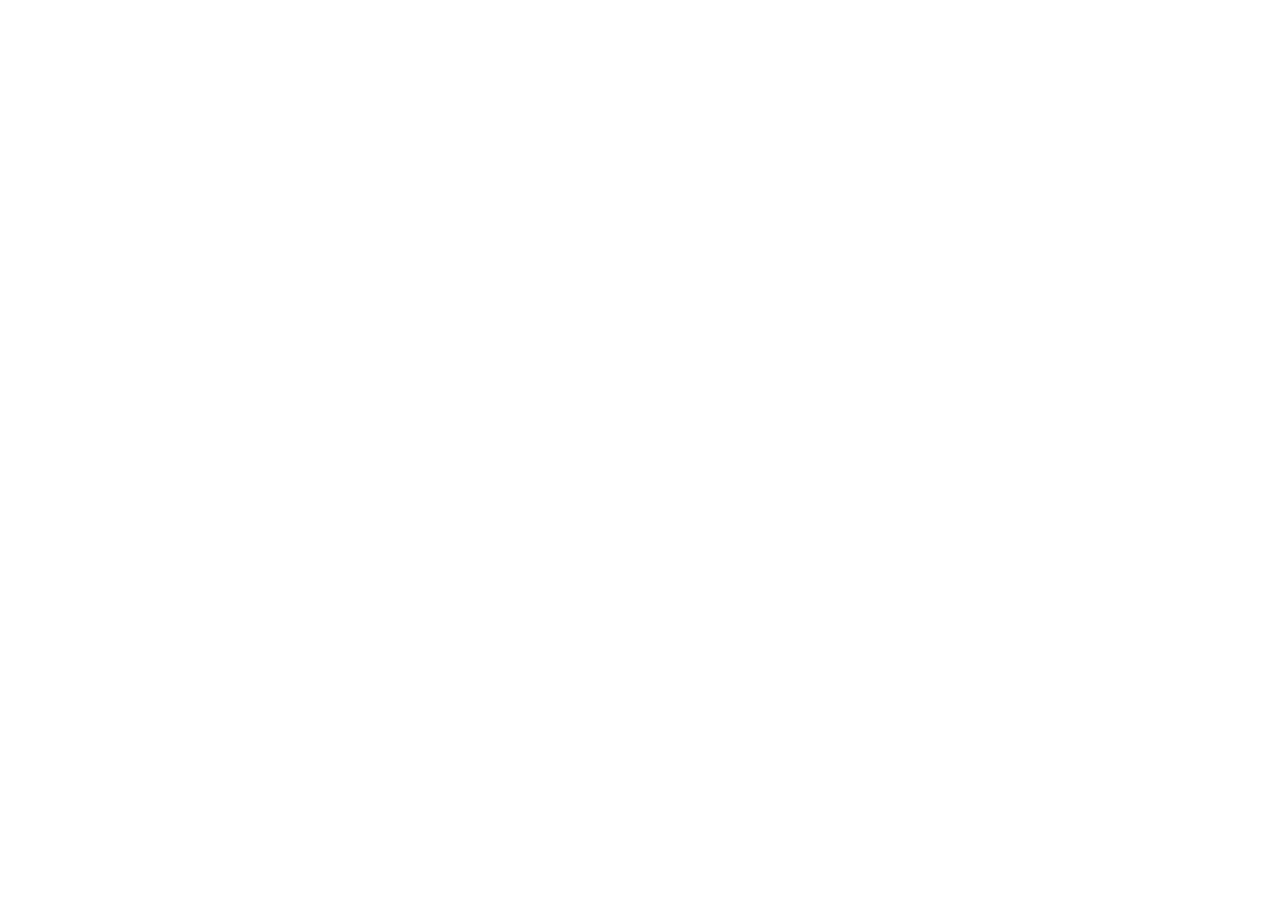
==== admin/index.html @ 51221f82 "Add easy editor" ====
<!doctype html>
<html>
<head>
  <meta charset="utf-8">
  <meta name="viewport" content="width=device-width, initial-scale=1">
  <meta name="robots" content="noindex">
  <title>Content Manager</title>
  <link href="/admin/config.yml" type="text/yaml" rel="cms-config-url">
</head>
<body>
  <script src="https://unpkg.com/@sveltia/cms/dist/sveltia-cms.js" type="module"></script>
</body>
</html>
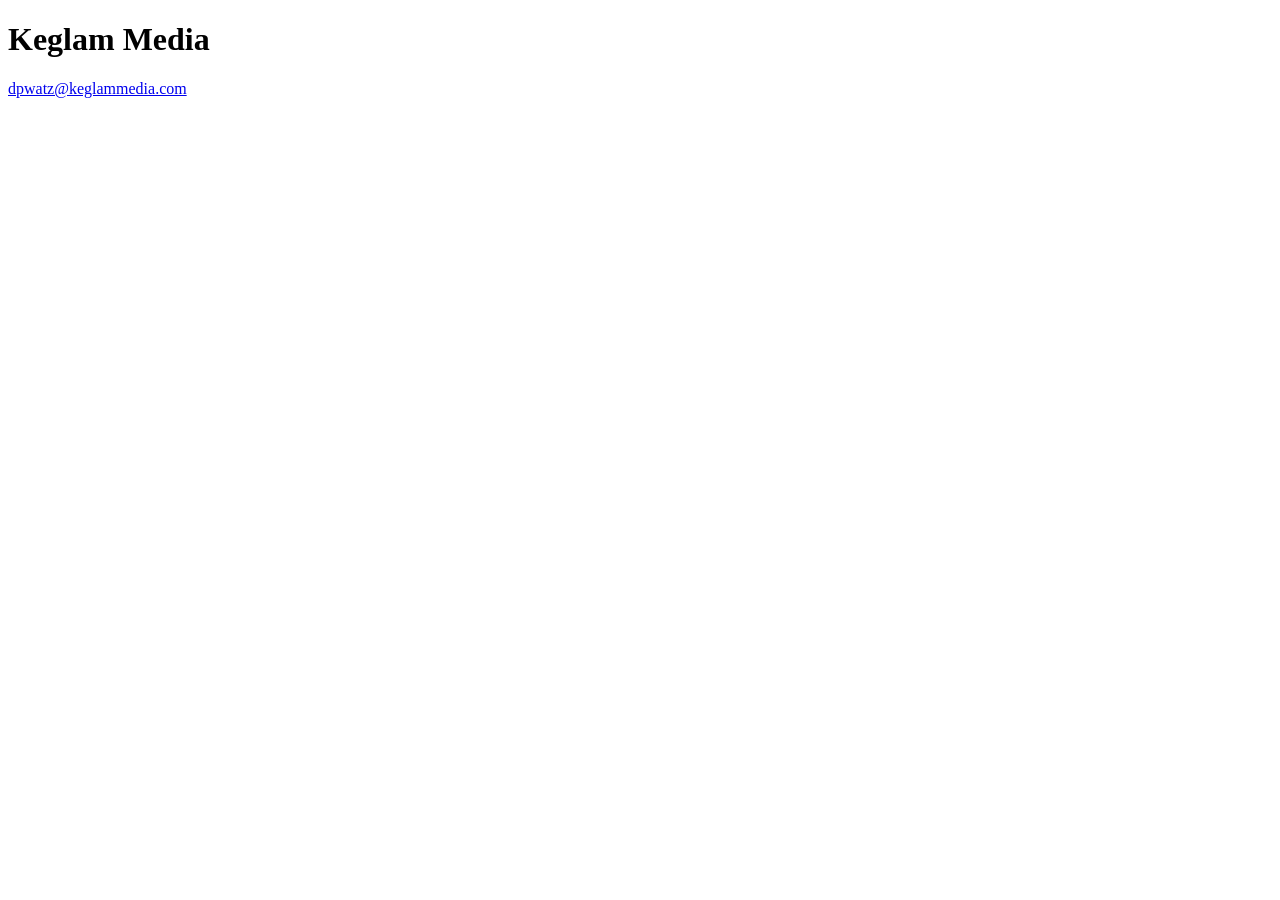
==== commit b8b75ca9: "Refactor index.html for Keglam Media branding Updated the HTML structure and added new elements for " ====
--- a/admin/index.html
+++ b/admin/index.html
@@ -1,13 +1,25 @@
-<!doctype html>
-<html>
+<!DOCTYPE html>
+<html lang="en">
 <head>
-  <meta charset="utf-8">
+  <meta charset="UTF-8">
   <meta name="viewport" content="width=device-width, initial-scale=1">
-  <meta name="robots" content="noindex">
-  <title>Content Manager</title>
-  <link href="/admin/config.yml" type="text/yaml" rel="cms-config-url">
+  <title>Keglam Media</title>
+  <link rel="stylesheet" href="style.css">
 </head>
 <body>
-  <script src="https://unpkg.com/@sveltia/cms/dist/sveltia-cms.js" type="module"></script>
+  <header class="top">
+    <h1>Keglam Media</h1>
+    <a class="contact" href="mailto:dpwatz@keglammedia.com">dpwatz@keglammedia.com</a>
+  </header>
+
+  <div class="layout">
+    <aside id="leftBox" class="side left"></aside>
+    <main id="feed"></main>
+    <aside id="adsCol" class="side right"></aside>
+  </div>
+  <div id="sentinel"></div>
+  <p id="end" hidden>You're all caught up.</p>
+
+  <script src="script.js"></script>
 </body>
-</html>+</html>
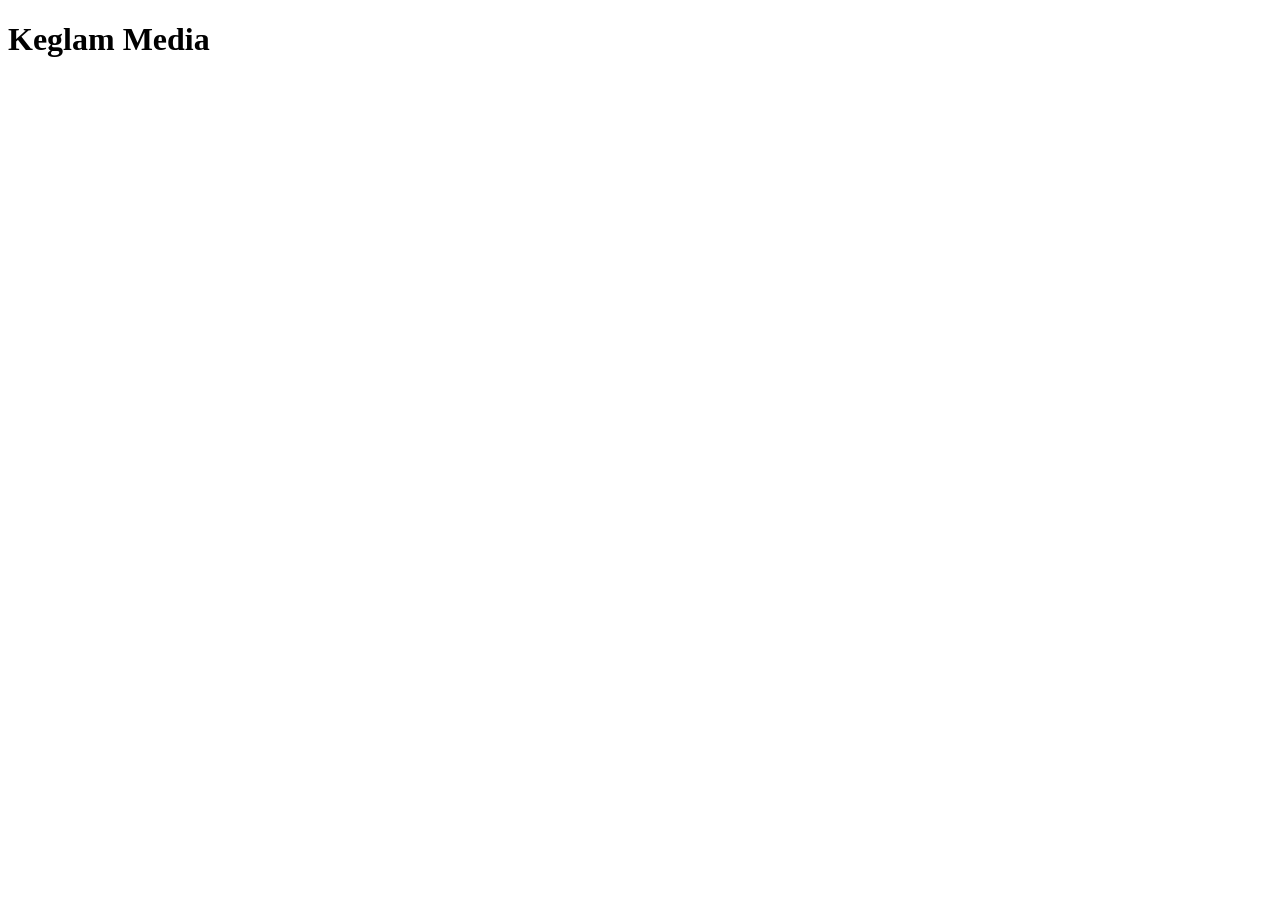
==== commit 78749686: "Remove email link from header Removed contact email link from header." ====
--- a/admin/index.html
+++ b/admin/index.html
@@ -9,7 +9,6 @@
 <body>
   <header class="top">
     <h1>Keglam Media</h1>
-    <a class="contact" href="mailto:dpwatz@keglammedia.com">dpwatz@keglammedia.com</a>
   </header>
 
   <div class="layout">
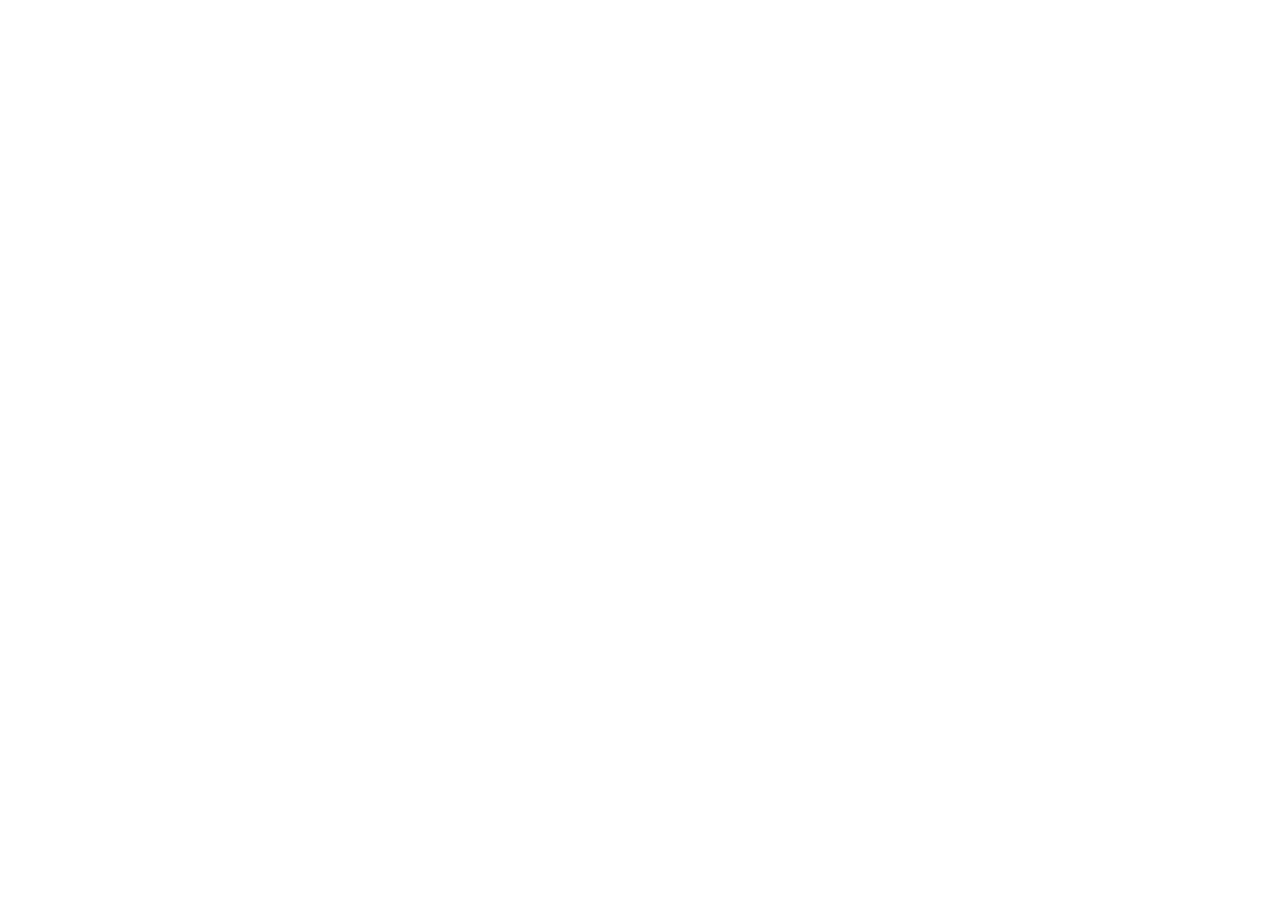
==== commit 43b69e41: "Update index.html" ====
--- a/admin/index.html
+++ b/admin/index.html
@@ -1,24 +1,13 @@
-<!DOCTYPE html>
-<html lang="en">
+<!doctype html>
+<html>
 <head>
-  <meta charset="UTF-8">
+  <meta charset="utf-8">
   <meta name="viewport" content="width=device-width, initial-scale=1">
-  <title>Keglam Media</title>
-  <link rel="stylesheet" href="style.css">
+  <meta name="robots" content="noindex">
+  <title>Content Manager</title>
+  <link href="/admin/config.yml" type="text/yaml" rel="cms-config-url">
 </head>
 <body>
-  <header class="top">
-    <h1>Keglam Media</h1>
-  </header>
-
-  <div class="layout">
-    <aside id="leftBox" class="side left"></aside>
-    <main id="feed"></main>
-    <aside id="adsCol" class="side right"></aside>
-  </div>
-  <div id="sentinel"></div>
-  <p id="end" hidden>You're all caught up.</p>
-
-  <script src="script.js"></script>
+  <script src="https://unpkg.com/@sveltia/cms/dist/sveltia-cms.js" type="module"></script>
 </body>
 </html>
